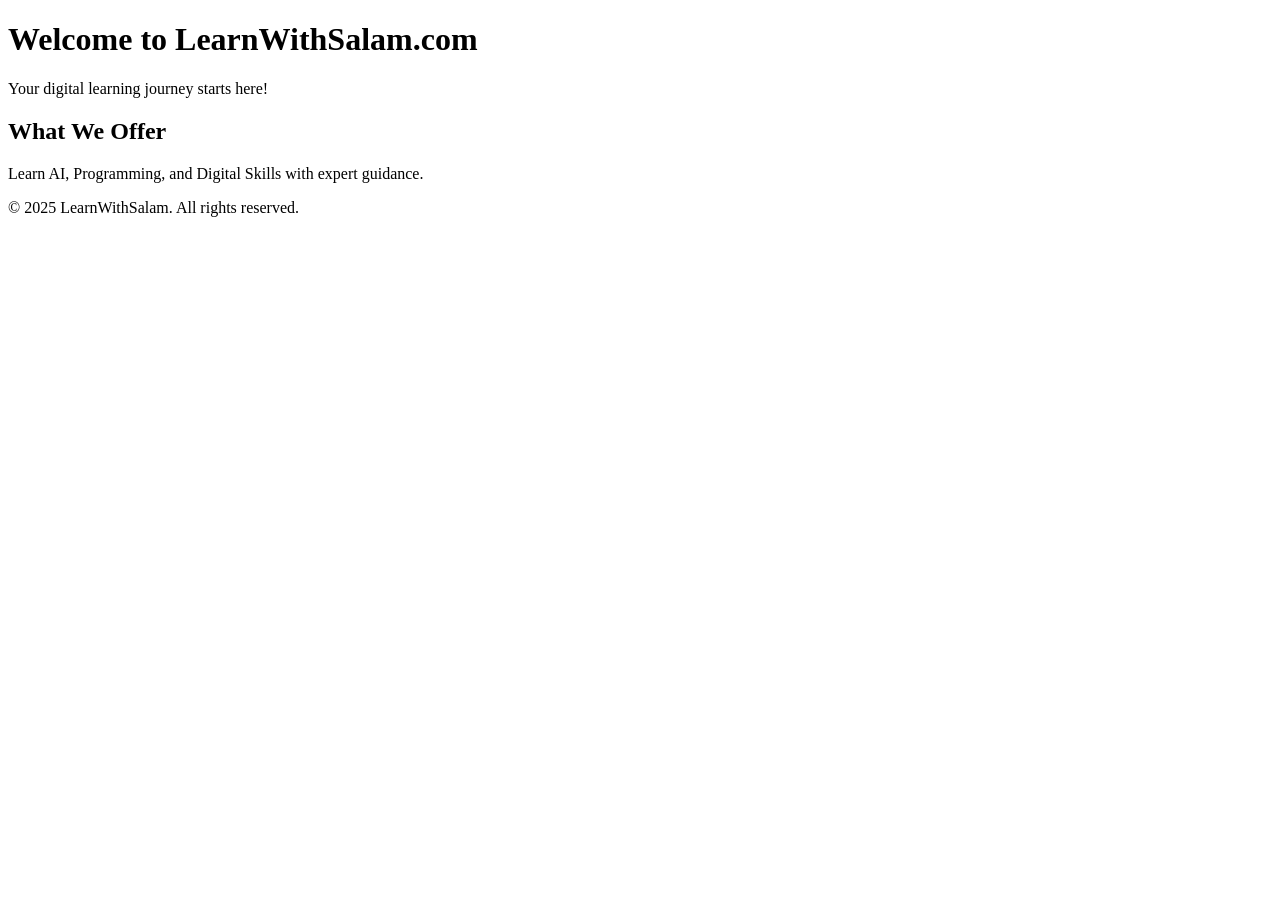
==== index.html @ d1427892 "Create index.html" ====
<!DOCTYPE html>
<html lang="en">
<head>
    <meta charset="UTF-8">
    <meta name="viewport" content="width=device-width, initial-scale=1.0">
    <title>Learn with Salam</title>
    <link rel="stylesheet" href="styles.css">
</head>
<body>
    <header>
        <h1>Welcome to LearnWithSalam.com</h1>
        <p>Your digital learning journey starts here!</p>
    </header>
    <main>
        <section>
            <h2>What We Offer</h2>
            <p>Learn AI, Programming, and Digital Skills with expert guidance.</p>
        </section>
    </main>
    <footer>
        <p>&copy; 2025 LearnWithSalam. All rights reserved.</p>
    </footer>
</body>
</html>
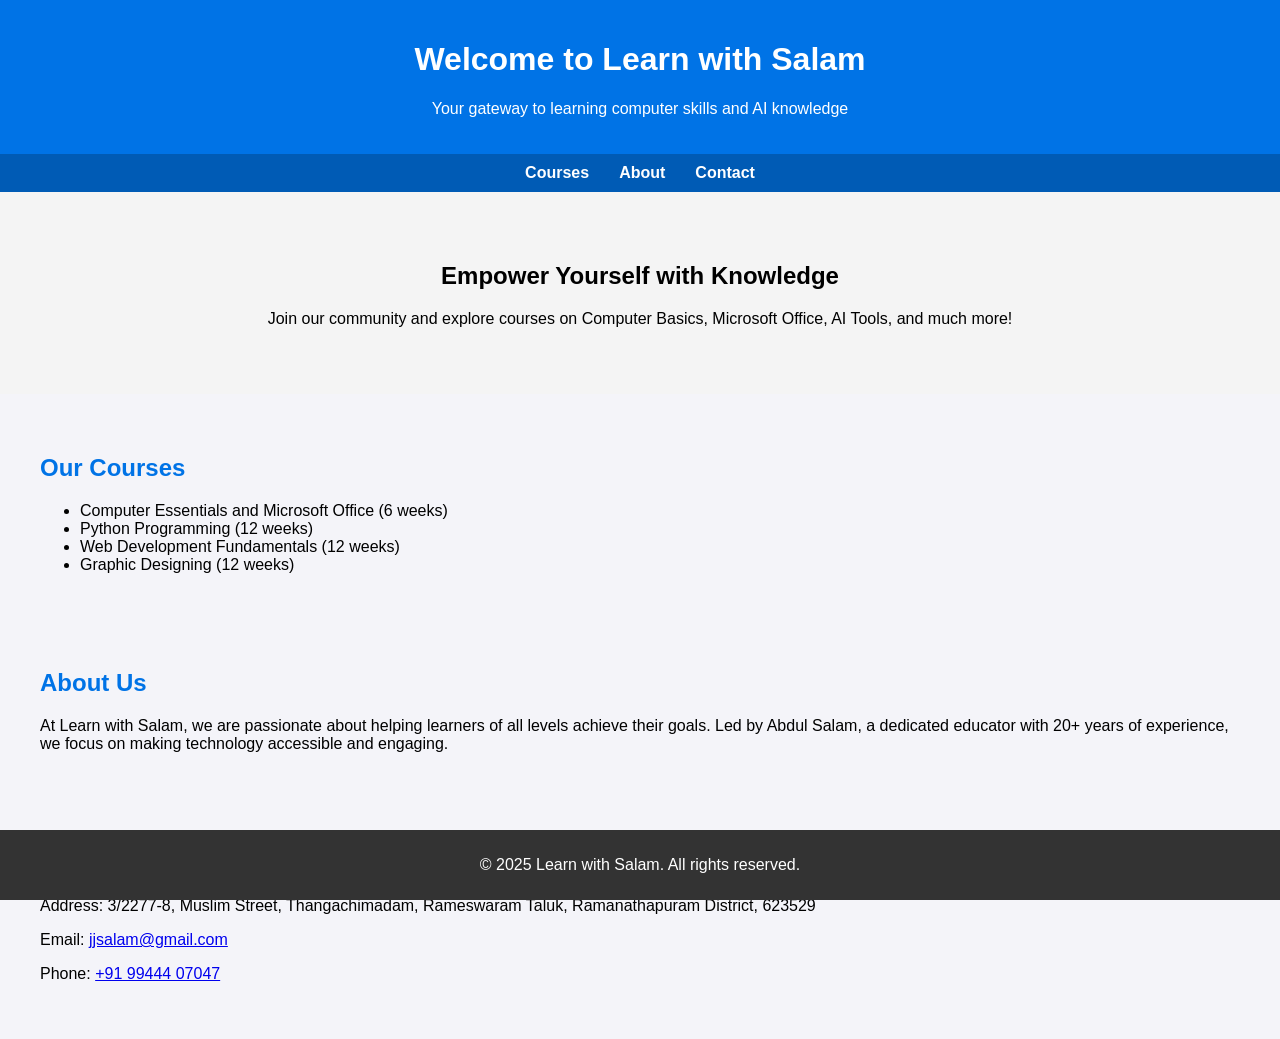
==== commit 1939f7ac: "Update index.html" ====
--- a/index.html
+++ b/index.html
@@ -3,22 +3,101 @@
 <head>
     <meta charset="UTF-8">
     <meta name="viewport" content="width=device-width, initial-scale=1.0">
+    <meta name="description" content="Learn with Salam - Your destination for online computer courses, AI tutorials, and more!">
     <title>Learn with Salam</title>
     <link rel="stylesheet" href="styles.css">
+    <style>
+        body {
+            font-family: Arial, sans-serif;
+            margin: 0;
+            padding: 0;
+        }
+        header {
+            background: #0073e6;
+            color: white;
+            padding: 20px 0;
+            text-align: center;
+        }
+        nav {
+            background: #005bb5;
+            color: white;
+            display: flex;
+            justify-content: center;
+            padding: 10px;
+        }
+        nav a {
+            color: white;
+            text-decoration: none;
+            margin: 0 15px;
+            font-weight: bold;
+        }
+        nav a:hover {
+            text-decoration: underline;
+        }
+        section {
+            padding: 20px;
+        }
+        .welcome {
+            background: #f4f4f4;
+            text-align: center;
+            padding: 50px;
+        }
+        .courses, .about, .contact {
+            margin: 20px auto;
+            max-width: 1200px;
+        }
+        .courses h2, .about h2, .contact h2 {
+            color: #0073e6;
+        }
+        .footer {
+            background: #333;
+            color: white;
+            text-align: center;
+            padding: 10px 0;
+        }
+    </style>
 </head>
 <body>
     <header>
-        <h1>Welcome to LearnWithSalam.com</h1>
-        <p>Your digital learning journey starts here!</p>
+        <h1>Welcome to Learn with Salam</h1>
+        <p>Your gateway to learning computer skills and AI knowledge</p>
     </header>
-    <main>
-        <section>
-            <h2>What We Offer</h2>
-            <p>Learn AI, Programming, and Digital Skills with expert guidance.</p>
-        </section>
-    </main>
-    <footer>
-        <p>&copy; 2025 LearnWithSalam. All rights reserved.</p>
+
+    <nav>
+        <a href="#courses">Courses</a>
+        <a href="#about">About</a>
+        <a href="#contact">Contact</a>
+    </nav>
+
+    <section class="welcome">
+        <h2>Empower Yourself with Knowledge</h2>
+        <p>Join our community and explore courses on Computer Basics, Microsoft Office, AI Tools, and much more!</p>
+    </section>
+
+    <section id="courses" class="courses">
+        <h2>Our Courses</h2>
+        <ul>
+            <li>Computer Essentials and Microsoft Office (6 weeks)</li>
+            <li>Python Programming (12 weeks)</li>
+            <li>Web Development Fundamentals (12 weeks)</li>
+            <li>Graphic Designing (12 weeks)</li>
+        </ul>
+    </section>
+
+    <section id="about" class="about">
+        <h2>About Us</h2>
+        <p>At Learn with Salam, we are passionate about helping learners of all levels achieve their goals. Led by Abdul Salam, a dedicated educator with 20+ years of experience, we focus on making technology accessible and engaging.</p>
+    </section>
+
+    <section id="contact" class="contact">
+        <h2>Contact Us</h2>
+        <p>Address: 3/2277-8, Muslim Street, Thangachimadam, Rameswaram Taluk, Ramanathapuram District, 623529</p>
+        <p>Email: <a href="mailto:jjsalam@gmail.com">jjsalam@gmail.com</a></p>
+        <p>Phone: <a href="tel:9944407047">+91 99444 07047</a></p>
+    </section>
+
+    <footer class="footer">
+        <p>&copy; 2025 Learn with Salam. All rights reserved.</p>
     </footer>
 </body>
 </html>
--- a/styles.css
+++ b/styles.css
@@ -0,0 +1,23 @@
+body {
+    font-family: Arial, sans-serif;
+    margin: 0;
+    padding: 0;
+    background-color: #f4f4f9;
+}
+
+header {
+    background-color: #4CAF50;
+    color: white;
+    text-align: center;
+    padding: 20px;
+}
+
+footer {
+    background-color: #4CAF50;
+    color: white;
+    text-align: center;
+    padding: 10px;
+    position: fixed;
+    bottom: 0;
+    width: 100%;
+}
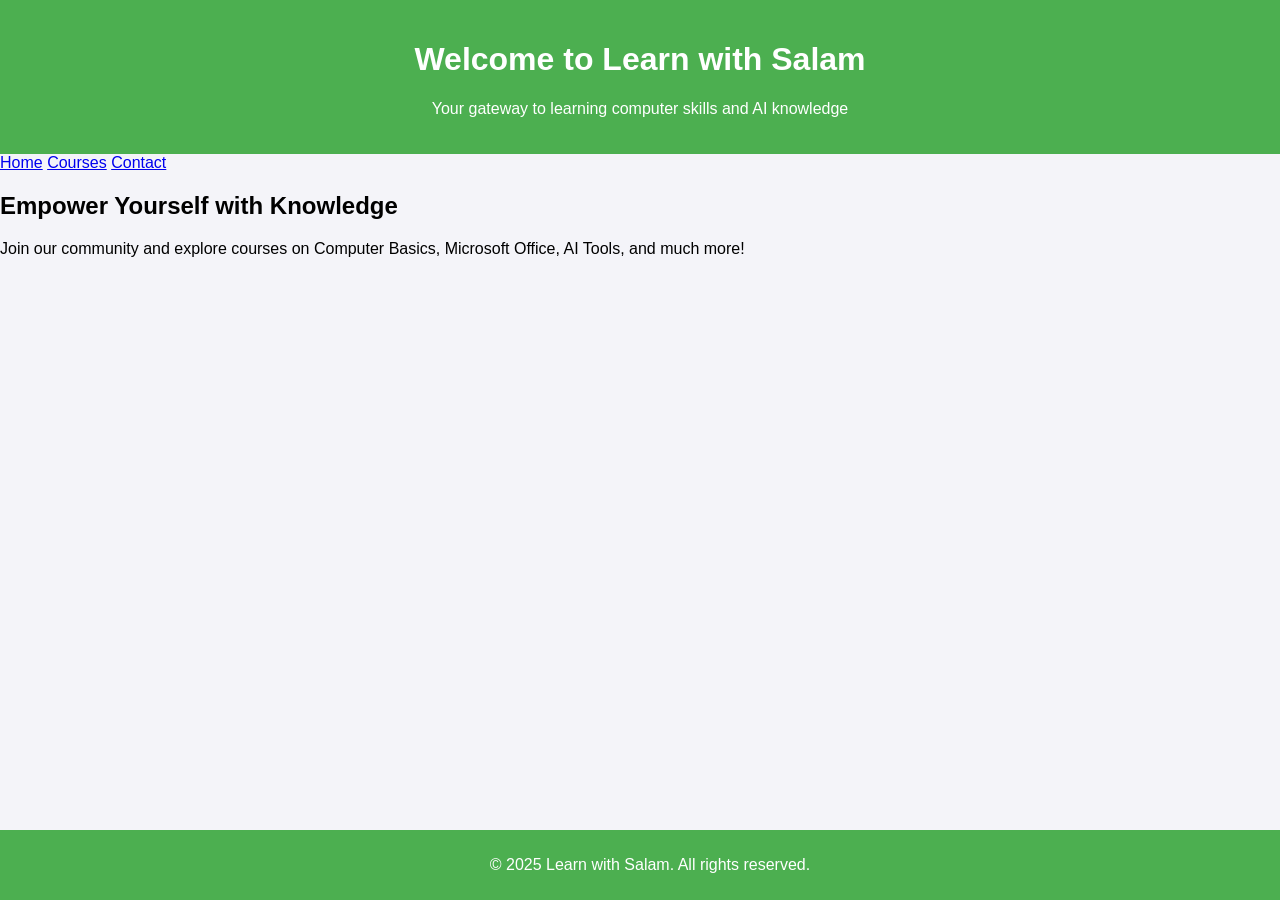
==== commit 55e19660: "Update index.html" ====
--- a/index.html
+++ b/index.html
@@ -6,56 +6,6 @@
     <meta name="description" content="Learn with Salam - Your destination for online computer courses, AI tutorials, and more!">
     <title>Learn with Salam</title>
     <link rel="stylesheet" href="styles.css">
-    <style>
-        body {
-            font-family: Arial, sans-serif;
-            margin: 0;
-            padding: 0;
-        }
-        header {
-            background: #0073e6;
-            color: white;
-            padding: 20px 0;
-            text-align: center;
-        }
-        nav {
-            background: #005bb5;
-            color: white;
-            display: flex;
-            justify-content: center;
-            padding: 10px;
-        }
-        nav a {
-            color: white;
-            text-decoration: none;
-            margin: 0 15px;
-            font-weight: bold;
-        }
-        nav a:hover {
-            text-decoration: underline;
-        }
-        section {
-            padding: 20px;
-        }
-        .welcome {
-            background: #f4f4f4;
-            text-align: center;
-            padding: 50px;
-        }
-        .courses, .about, .contact {
-            margin: 20px auto;
-            max-width: 1200px;
-        }
-        .courses h2, .about h2, .contact h2 {
-            color: #0073e6;
-        }
-        .footer {
-            background: #333;
-            color: white;
-            text-align: center;
-            padding: 10px 0;
-        }
-    </style>
 </head>
 <body>
     <header>
@@ -64,9 +14,9 @@
     </header>
 
     <nav>
-        <a href="#courses">Courses</a>
-        <a href="#about">About</a>
-        <a href="#contact">Contact</a>
+        <a href="index.html">Home</a>
+        <a href="courses.html">Courses</a>
+        <a href="contact.html">Contact</a>
     </nav>
 
     <section class="welcome">
@@ -74,28 +24,6 @@
         <p>Join our community and explore courses on Computer Basics, Microsoft Office, AI Tools, and much more!</p>
     </section>
 
-    <section id="courses" class="courses">
-        <h2>Our Courses</h2>
-        <ul>
-            <li>Computer Essentials and Microsoft Office (6 weeks)</li>
-            <li>Python Programming (12 weeks)</li>
-            <li>Web Development Fundamentals (12 weeks)</li>
-            <li>Graphic Designing (12 weeks)</li>
-        </ul>
-    </section>
-
-    <section id="about" class="about">
-        <h2>About Us</h2>
-        <p>At Learn with Salam, we are passionate about helping learners of all levels achieve their goals. Led by Abdul Salam, a dedicated educator with 20+ years of experience, we focus on making technology accessible and engaging.</p>
-    </section>
-
-    <section id="contact" class="contact">
-        <h2>Contact Us</h2>
-        <p>Address: 3/2277-8, Muslim Street, Thangachimadam, Rameswaram Taluk, Ramanathapuram District, 623529</p>
-        <p>Email: <a href="mailto:jjsalam@gmail.com">jjsalam@gmail.com</a></p>
-        <p>Phone: <a href="tel:9944407047">+91 99444 07047</a></p>
-    </section>
-
     <footer class="footer">
         <p>&copy; 2025 Learn with Salam. All rights reserved.</p>
     </footer>
